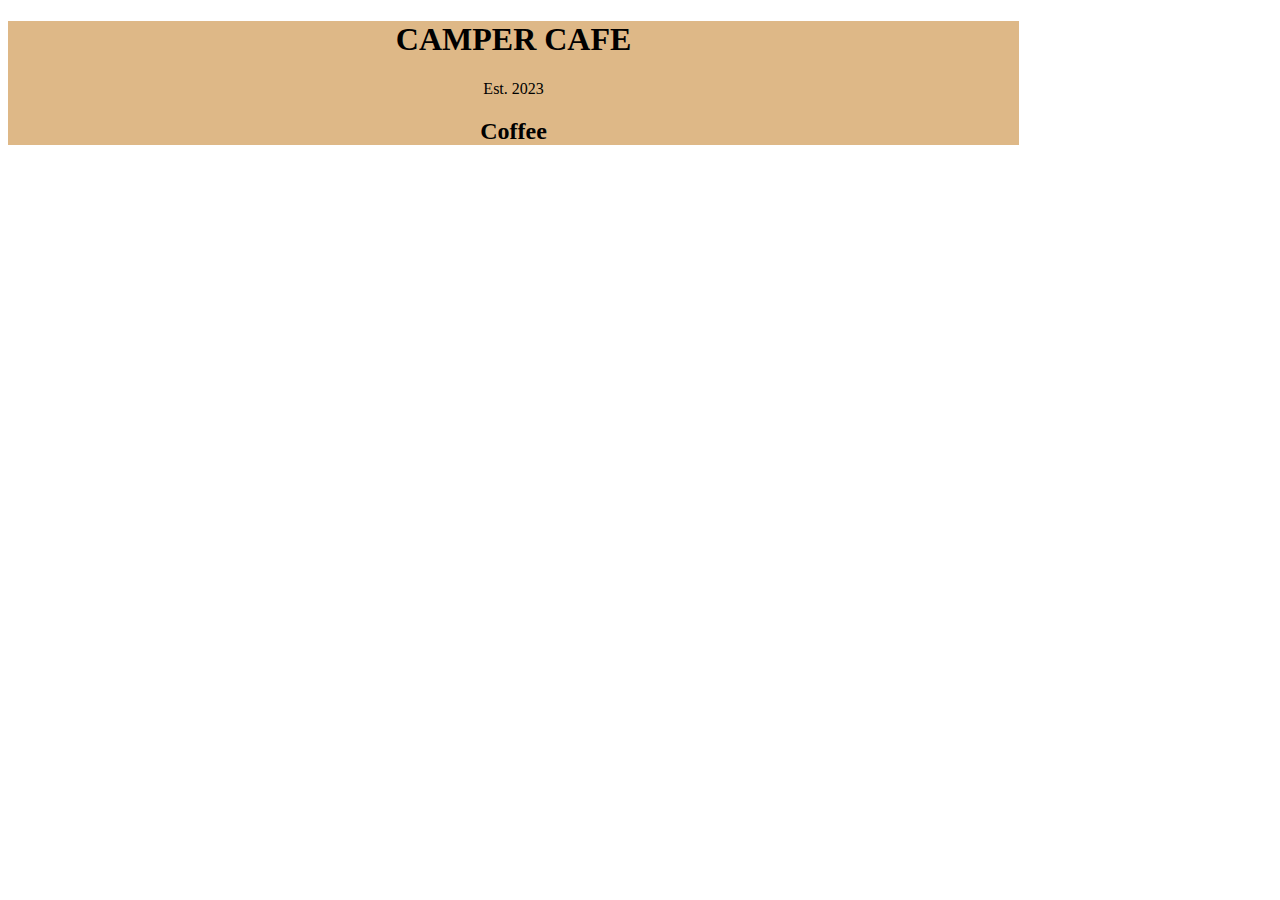
==== index2.html @ a64af5bf "linked css and html files" ====
<!DOCTYPE html>
<html lang="en">
  <head>
    <meta name="viewport" content="width=device-width, initail-scale="1.0"/>
    <link rel="stylesheet" href="style.css" <meta charset="UTF-8" />
    <title>Cafe Menu</title>
  </head>
  <body>
    <div>
      <main>
        <h1>CAMPER CAFE</h1>
        <p>Est. 2023</p>
        <section>
          <h2>Coffee</h2>
        </section>
      </main>
    </div>
  </body>
</html>
---- style.css ----
body {
  h1,
  h2,
  p {
    text-align: center;
  }
}
div {
  width: 80%;
  background-color: burlywood;
}
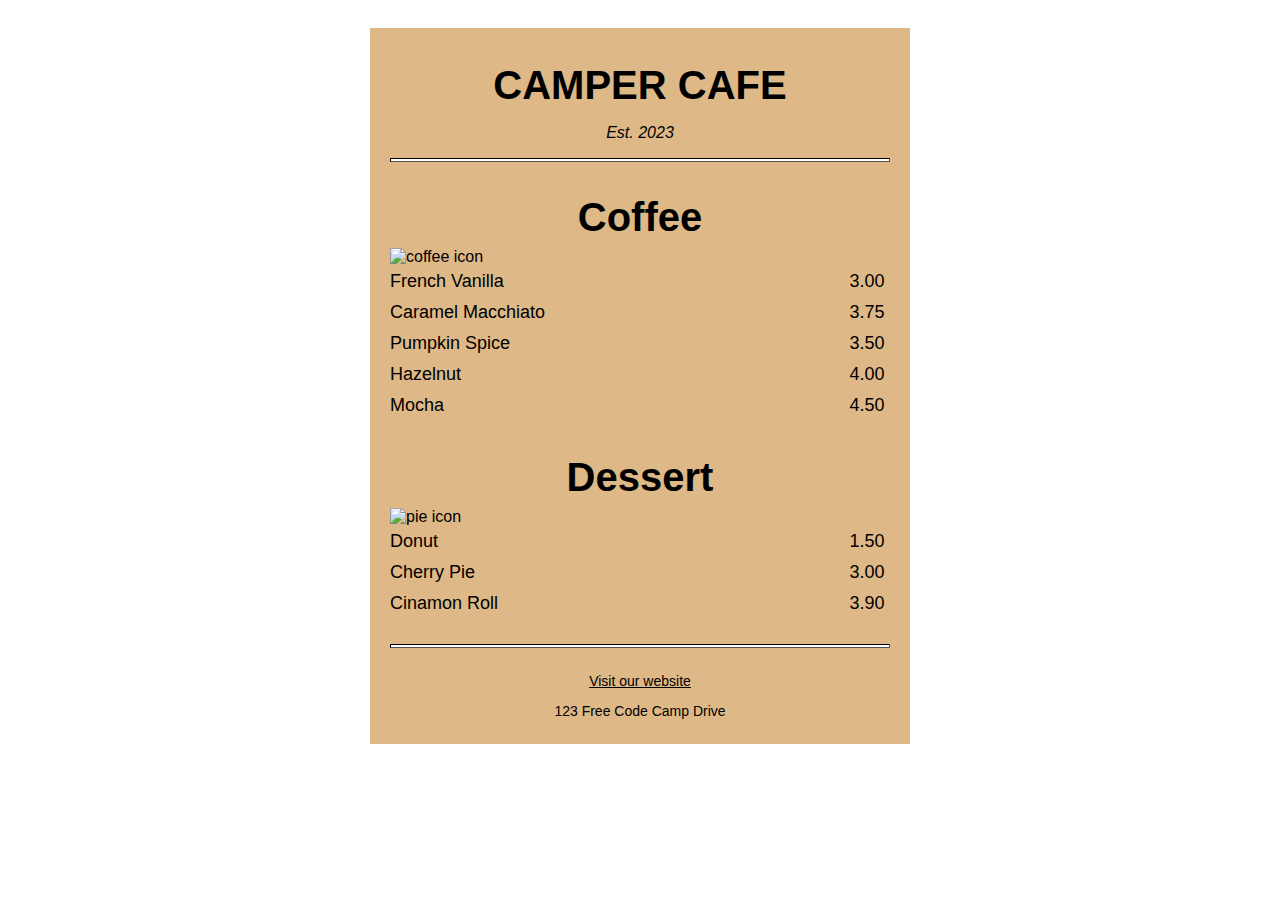
==== commit 92e37b0f: "Merge pull request #1 from mdwasim74/bug_fix" ====
--- a/index2.html
+++ b/index2.html
@@ -1,19 +1,68 @@
+<!--freecodecamp project-->
 <!DOCTYPE html>
 <html lang="en">
   <head>
-    <meta name="viewport" content="width=device-width, initail-scale="1.0"/>
+    <meta name="viewport" content="width=device-width" , initail-scale="1.0" />
     <link rel="stylesheet" href="style.css" <meta charset="UTF-8" />
     <title>Cafe Menu</title>
   </head>
   <body>
-    <div>
+    <div class="menu">
       <main>
         <h1>CAMPER CAFE</h1>
-        <p>Est. 2023</p>
+        <p class="established">Est. 2023</p>
+        <!--Adding <hr> element for dividing sections-->
+        <hr />
         <section>
           <h2>Coffee</h2>
+          <img
+            src="https://cdn.freecodecamp.org/curriculum/css-cafe/coffee.jpg"
+            alt="coffee icon" />
+          <article class="item">
+            <p class="flavor">French Vanilla</p>
+            <p class="price">3.00</p>
+          </article>
+          <article class="item">
+            <p class="flavor">Caramel Macchiato</p>
+            <p class="price">3.75</p>
+          </article>
+          <article class="item">
+            <p class="flavor">Pumpkin Spice</p>
+            <p class="price">3.50</p>
+          </article>
+          <article class="item">
+            <p class="flavor">Hazelnut</p>
+            <p class="price">4.00</p>
+          </article>
+          <article class="item">
+            <p class="flavor">Mocha</p>
+            <p class="price">4.50</p>
+          </article>
+        </section>
+        <section>
+          <h2>Dessert</h2>
+          <img src="https://cdn.freecodecamp.org/curriculum/css-cafe/pie.jpg" alt="pie icon" />
+          <article class="item">
+            <p class="dessert">Donut</p>
+            <p class="price">1.50</p>
+          </article>
+          <article class="item">
+            <p class="dessert">Cherry Pie</p>
+            <p class="price">3.00</p>
+          </article>
+          <article class="item">
+            <p class="dessert">Cinamon Roll</p>
+            <p class="price">3.90</p>
+          </article>
         </section>
       </main>
+      <hr class="bottom-line" />
+      <footer>
+        <p>
+          <a href="https://www.freecodecamp.org">Visit our website</a>
+        </p>
+        <p class="address">123 Free Code Camp Drive</p>
+      </footer>
     </div>
   </body>
 </html>
--- a/style.css
+++ b/style.css
@@ -1,11 +1,105 @@
+/* Free code camp-project-Cafe menu */
 body {
-  h1,
-  h2,
-  p {
-    text-align: center;
-  }
+  font-family: sans-serif;
+  background-image: url(https://cdn.freecodecamp.org/curriculum/css-cafe/beans.jpg);
+  /* creating extra room by adding padding property */
+  padding: 20px;
 }
-div {
+/* add font sizes to h1&h2 ags */
+h1 {
+  font-size: 40px;
+  margin-top: 15px;
+  margin-bottom: 15px;
+}
+h2 {
+  font-size: 40px;
+}
+/* add italic font to EST. 2023 text */
+.established {
+  font-style: italic;
+}
+
+h1,
+h2,
+p {
+  text-align: center;
+}
+
+/* Adding fonts(1 to many fonts are used if one is not availble then other fonts will be used to h1&h2 tags */
+
+h1,
+h2 {
+  font-family: Impact, sans-serif;
+}
+.menu {
+  max-width: 500px;
+  padding: 20px;
   width: 80%;
   background-color: burlywood;
+  margin-left: auto;
+  margin-right: auto;
 }
+/* changind <hr> tag height */
+/* adding color */
+hr {
+  height: 2px;
+  background-color: white;
+  border-color: black;
+}
+/* adding margin(top/bottom) property */
+/* adding fon-size */
+.item p {
+  font-size: 18px;
+  margin-top: 5px;
+  margin-bottom: 5px;
+  display: inline-block;
+}
+
+.flavor,
+.dessert {
+  text-align: left;
+  width: 49%;
+}
+.price {
+  text-align: right;
+  width: 49%;
+}
+.bottom-line {
+  margin-top: 25px;
+}
+.bottom-line {
+  margin-bottom: 25px;
+}
+/* adding footer selector */
+footer {
+  font-size: 14px;
+}
+
+a {
+  color: black;
+}
+a:visited {
+  color: black;
+}
+
+/* You change properties of a link when the mouse hovers over it. */
+
+a:hover {
+  color: brown;
+}
+/* You change properties of a link when the link is actually being clicked */
+a:active {
+  color: brown;
+}
+
+.address {
+  margin-bottom: 5px;
+}
+
+/*  centering the image icon */
+img {
+  display: block;
+  margin-right: auto;
+  margin-left: auto;
+  margin-top: -25px;
+}
